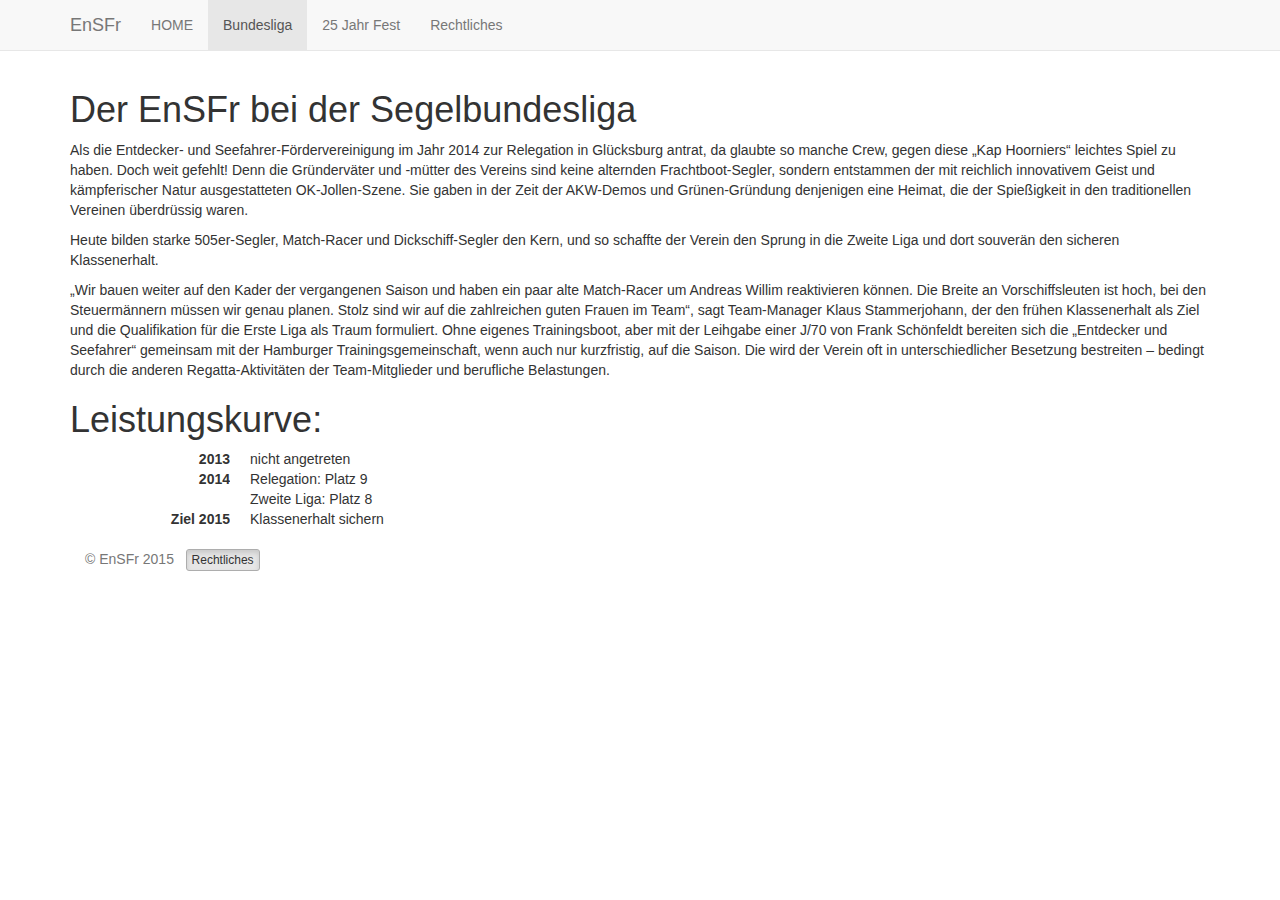
==== sites/ensfr2015/html/bundesliga.html @ b88b7feb "initial webpages" ====
<!DOCTYPE html>
<html lang="de">
  <head>
    <meta charset="utf-8">
    <meta http-equiv="X-UA-Compatible" content="IE=edge">
    <meta name="viewport" content="width=device-width, initial-scale=1">
        <meta name="description" content="Entdecker und Seefahrer Fördervereinigung e.V.">
    <meta name="author"      content="Urs Wihlfahrt">
    <meta name="generator"   content="spsg">
    <meta name="description" content="Homepage of the German sailing club Entdecker und Seefahrer Fördervereinigung e.V.">
    <meta name="copyright"   content="Entdecker und Seefahrer Fördervereinigung e.V." />
		 
	<link rel="icon" href="favicon.ico">
    <title>Entdecker und Seefahrer Fördervereinigung e.V.</title>

    <!-- Bootstrap core CSS -->
    <link href="css/bootstrap.min.css" rel="stylesheet">

    <!-- Custom styles for this template -->
    <link href="style-ensfr.css" rel="stylesheet">
  </head>

  <body>

    <!-- Static navbar  navbar-fixed-top -->
    <nav class="navbar navbar-default navbar-fixed-top">
      <div class="container">
        <div class="navbar-header">
          <button type="button" class="navbar-toggle collapsed" data-toggle="collapse" data-target="#navbar" aria-expanded="false" aria-controls="navbar">
            <span class="sr-only">Toggle navigation</span>
            <span class="icon-bar"></span>
            <span class="icon-bar"></span>
            <span class="icon-bar"></span>
          </button>
          <a class="navbar-brand" href="index.html">EnSFr</a>
        </div>
        <div id="navbar" class="navbar-collapse collapse">
          <ul class="nav navbar-nav">
             
	<li><a href="index.html">HOME</a></li>
	<li class="active"><a href="bundesliga.html">Bundesliga</a></li>
	<li><a href="jubilaeum25.html">25 Jahr Fest</a></li>
	<li><a href="recht.html">Rechtliches</a></li>            
            
                        
          </ul>
        </div><!--/.nav-collapse -->
      </div>
    </nav>

    <div class="container">
<!-- ================================================== -->
<!-- ===   START OF CONTENT OF bundesliga -->
<!-- ================================================== -->


<h1>Der EnSFr bei der Segelbundesliga</h1>

<p>
Als die Entdecker- und Seefahrer-Fördervereinigung im Jahr 2014
zur Relegation in Glücksburg antrat, da glaubte so manche Crew, gegen
diese „Kap Hoorniers“ leichtes Spiel zu haben. Doch weit gefehlt! Denn
die Gründerväter und -mütter des Vereins sind keine alternden
Frachtboot-Segler, sondern entstammen der mit reichlich innovativem
Geist und kämpferischer Natur ausgestatteten OK-Jollen-Szene. Sie gaben
in der Zeit der AKW-Demos und Grünen-Gründung denjenigen eine Heimat,
die der Spießigkeit in den traditionellen Vereinen überdrüssig waren.
</p>

<p>
Heute bilden starke 505er-Segler, Match-Racer und Dickschiff-Segler den
Kern, und so schaffte der Verein den Sprung in die Zweite Liga und dort
souverän den sicheren Klassenerhalt.
</p>

<p>
 „Wir bauen weiter auf den Kader der
vergangenen Saison und haben ein paar alte Match-Racer um Andreas Willim
reaktivieren können. Die Breite an Vorschiffsleuten ist hoch, bei den
Steuermännern müssen wir genau planen. Stolz sind wir auf die
zahlreichen guten Frauen im Team“, sagt Team-Manager Klaus
Stammerjohann, der den frühen Klassenerhalt als Ziel und die
Qualifikation für die Erste Liga als Traum formuliert. Ohne eigenes
Trainingsboot, aber mit der Leihgabe einer J/70 von Frank Schönfeldt
bereiten sich die „Entdecker und Seefahrer“ gemeinsam mit der Hamburger
Trainingsgemeinschaft, wenn auch nur kurzfristig, auf die Saison. Die
wird der Verein oft in unterschiedlicher Besetzung bestreiten – bedingt
durch die anderen Regatta-Aktivitäten der Team-Mitglieder und berufliche
Belastungen.
</p>


<h1>Leistungskurve:</h1>

<dl class="dl-horizontal">
  <dt>2013</dt>  <dd>nicht angetreten</dd>
  <dt>2014</dt>  <dd>Relegation: Platz 9</dd>
  <dt>    </dt>  <dd>Zweite Liga: Platz 8</dd>
  <dt>Ziel 2015</dt>  <dd>Klassenerhalt sichern</dd>
</dl>
<!-- ================================================== -->
<!-- ===   END OF CONTENT OF index -->
<!-- ================================================== -->
    <footer>
     <div class="container">
        <p class="text-muted">&copy; EnSFr 2015 &nbsp; 
        <a href="recht.html" class="btn btn-default btn-xs active" role="button">Rechtliches</a>
        </p>
      </div>
    </footer>
   
 
   </div><!-- /.container -->
  
    <!-- Bootstrap core JavaScript
    ================================================== -->
    <!-- Placed at the end of the document so the pages load faster -->
    <script src="js/jquery.min.js"></script>
    <script src="js/collapse.js"></script>
    <script src="js/bootstrap.min.js"></script>
  </body>
</html>
---- sites/ensfr2015/html/style-ensfr.css ----
.ensfr-template {
  padding: 50px 15px;

  /* Margin bottom by footer height */
  margin-bottom: 60px;
}

  .thumbnail.with-caption p {
    margin: 0;
    padding-top: 0.5em;
  }
  .thumbnail.with-caption small:before {
    content: '\00A0\2014\00A0';
  }
/*
  .thumbnail.with-caption small {
    width: 100%;
    text-align: right;
    display: inline-block;
    color: #999;
  }
*/
html {
  position: relative;
  min-height: 100%;	
}



body {
  padding-top: 70px;
  padding-bottom: 20px;
}

.header {
    margin-bottom: 30px;
}
/* Everything but the jumbotron gets side spacing for mobile first views */
.header,
.marketing,
.footer {
  padding-left: 15px;
  padding-right: 15px;
}

 
/*
[class*="col-"] {
  padding-top: 15px;
  padding-bottom: 15px;
  background-color: #eee;
  background-color: rgba(86,61,124,.15);
  border: 1px solid #ddd;
  border: 1px solid rgba(86,61,124,.2);
}
*/

.footer {
  position: absolute;
  bottom: 0;
  width: 100%;
  /* Set the fixed height of the footer here */
  height: 60px;
  background-color: #f5f5f5;
}
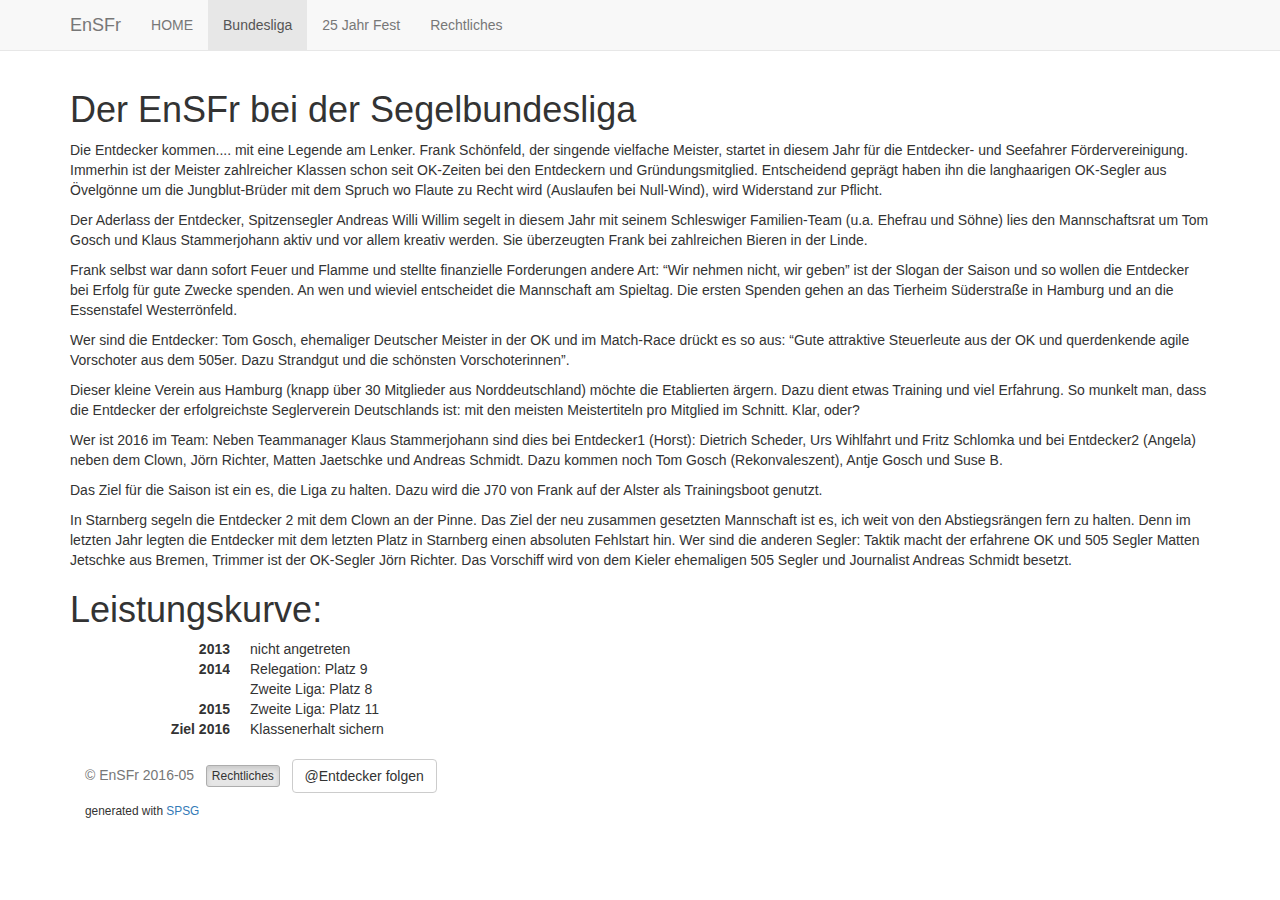
==== commit fb860e3f: "update of ensfr page according to saison 2016" ====
--- a/sites/ensfr2015/html/bundesliga.html
+++ b/sites/ensfr2015/html/bundesliga.html
@@ -57,38 +57,63 @@
 <h1>Der EnSFr bei der Segelbundesliga</h1>
 
 <p>
-Als die Entdecker- und Seefahrer-Fördervereinigung im Jahr 2014
-zur Relegation in Glücksburg antrat, da glaubte so manche Crew, gegen
-diese „Kap Hoorniers“ leichtes Spiel zu haben. Doch weit gefehlt! Denn
-die Gründerväter und -mütter des Vereins sind keine alternden
-Frachtboot-Segler, sondern entstammen der mit reichlich innovativem
-Geist und kämpferischer Natur ausgestatteten OK-Jollen-Szene. Sie gaben
-in der Zeit der AKW-Demos und Grünen-Gründung denjenigen eine Heimat,
-die der Spießigkeit in den traditionellen Vereinen überdrüssig waren.
+Die Entdecker kommen.... mit eine Legende am Lenker. Frank Schönfeld, der singende 
+vielfache Meister, startet in diesem Jahr für die Entdecker- und Seefahrer Fördervereinigung. 
+Immerhin ist der Meister zahlreicher Klassen schon seit OK­-Zeiten bei den Entdeckern und 
+Gründungsmitglied. Entscheidend geprägt haben ihn die langhaarigen OK-­Segler aus 
+Övelgönne um die Jungblut­-Brüder mit dem Spruch wo Flaute zu Recht wird (Auslaufen bei 
+Null­-Wind), wird Widerstand zur Pflicht.
 </p>
 
 <p>
-Heute bilden starke 505er-Segler, Match-Racer und Dickschiff-Segler den
-Kern, und so schaffte der Verein den Sprung in die Zweite Liga und dort
-souverän den sicheren Klassenerhalt.
+Der Aderlass der Entdecker, Spitzensegler Andreas Willi Willim segelt in diesem Jahr mit 
+seinem Schleswiger Familien­-Team (u.a. Ehefrau und Söhne) lies den Mannschaftsrat um 
+Tom Gosch und Klaus Stammerjohann aktiv und vor allem kreativ werden. Sie überzeugten 
+Frank bei zahlreichen Bieren in der Linde. 
 </p>
 
 <p>
- „Wir bauen weiter auf den Kader der
-vergangenen Saison und haben ein paar alte Match-Racer um Andreas Willim
-reaktivieren können. Die Breite an Vorschiffsleuten ist hoch, bei den
-Steuermännern müssen wir genau planen. Stolz sind wir auf die
-zahlreichen guten Frauen im Team“, sagt Team-Manager Klaus
-Stammerjohann, der den frühen Klassenerhalt als Ziel und die
-Qualifikation für die Erste Liga als Traum formuliert. Ohne eigenes
-Trainingsboot, aber mit der Leihgabe einer J/70 von Frank Schönfeldt
-bereiten sich die „Entdecker und Seefahrer“ gemeinsam mit der Hamburger
-Trainingsgemeinschaft, wenn auch nur kurzfristig, auf die Saison. Die
-wird der Verein oft in unterschiedlicher Besetzung bestreiten – bedingt
-durch die anderen Regatta-Aktivitäten der Team-Mitglieder und berufliche
-Belastungen.
+Frank selbst war dann sofort Feuer und Flamme und stellte finanzielle Forderungen andere 
+Art: “Wir nehmen nicht, wir geben” ist der Slogan der Saison und so wollen die Entdecker bei 
+Erfolg für gute Zwecke spenden. An wen und wieviel entscheidet die Mannschaft am 
+Spieltag. Die ersten Spenden gehen an das Tierheim Süderstraße in Hamburg und an die 
+Essenstafel Westerrönfeld. 
 </p>
 
+<p>
+Wer sind die Entdecker: Tom Gosch, ehemaliger Deutscher Meister in der OK und im 
+Match­-Race drückt es so aus: “Gute attraktive Steuerleute aus der OK und querdenkende 
+agile Vorschoter aus dem 505­er. Dazu Strandgut und die schönsten Vorschoterinnen”. 
+</p>
+
+<p>
+Dieser kleine Verein aus Hamburg (knapp über 30 Mitglieder aus Norddeutschland) möchte 
+die Etablierten ärgern. Dazu dient etwas Training und viel Erfahrung. So munkelt man, dass 
+die Entdecker der erfolgreichste Seglerverein Deutschlands ist: mit den meisten Meistertiteln 
+pro Mitglied im Schnitt. Klar, oder? 
+</p>
+
+<p> 
+Wer ist 2016 im Team: Neben Teammanager Klaus Stammerjohann sind dies bei 
+Entdecker1 (Horst): Dietrich Scheder, Urs Wihlfahrt und Fritz Schlomka und bei Entdecker2 
+(Angela) neben dem Clown, Jörn Richter, Matten Jaetschke und Andreas Schmidt. Dazu 
+kommen noch Tom Gosch (Rekonvaleszent), Antje Gosch und Suse B. 
+</p>
+
+<p>
+Das Ziel für die Saison ist ein es, die Liga zu halten. Dazu wird die J70 von Frank auf der 
+Alster als Trainingsboot genutzt. 
+</p>
+
+<p>
+In Starnberg segeln die Entdecker 2 mit dem Clown an der Pinne. Das Ziel der neu 
+zusammen gesetzten Mannschaft ist es, ich weit von den Abstiegsrängen fern zu halten. 
+Denn im letzten Jahr legten die Entdecker mit dem letzten Platz in Starnberg einen 
+absoluten Fehlstart hin. Wer sind die anderen Segler: Taktik macht der erfahrene OK und 
+505 Segler Matten Jetschke aus Bremen, Trimmer ist der OK­-Segler Jörn Richter. Das Vorschiff wird von dem Kieler ehemaligen 505 Segler und Journalist Andreas Schmidt 
+besetzt. 
+</p> 
+ 
 
 <h1>Leistungskurve:</h1>
 
@@ -96,16 +121,24 @@
   <dt>2013</dt>  <dd>nicht angetreten</dd>
   <dt>2014</dt>  <dd>Relegation: Platz 9</dd>
   <dt>    </dt>  <dd>Zweite Liga: Platz 8</dd>
-  <dt>Ziel 2015</dt>  <dd>Klassenerhalt sichern</dd>
+  <dt>2015</dt>  <dd>Zweite Liga: Platz 11</dd>
+  <dt>Ziel 2016</dt>  <dd>Klassenerhalt sichern</dd>
 </dl>
 <!-- ================================================== -->
 <!-- ===   END OF CONTENT OF index -->
 <!-- ================================================== -->
     <footer>
      <div class="container">
-        <p class="text-muted">&copy; EnSFr 2015 &nbsp; 
+        <p class="text-muted">&copy; EnSFr 2016-05 
+	&nbsp; 
         <a href="recht.html" class="btn btn-default btn-xs active" role="button">Rechtliches</a>
+	&nbsp; 
+	<a href='https://gochare.com/de/channel/subscribe_channel?id=45485055-0aab-45f3-8896-2e5faa8d5518' target='_blank' class='chare-follow-button btn btn-default'> @Entdecker folgen</a>
+	<script id='query' src='http://wechare.com/widget/widget.js' type='text/javascript'></script>
+
+	<div class="small">generated with <a href="https://github.com/ursaw/spsg	" target="_blank">SPSG</a></div>
         </p>
+	
       </div>
     </footer>
    
@@ -119,4 +152,4 @@
     <script src="js/collapse.js"></script>
     <script src="js/bootstrap.min.js"></script>
   </body>
-</html>+</html>
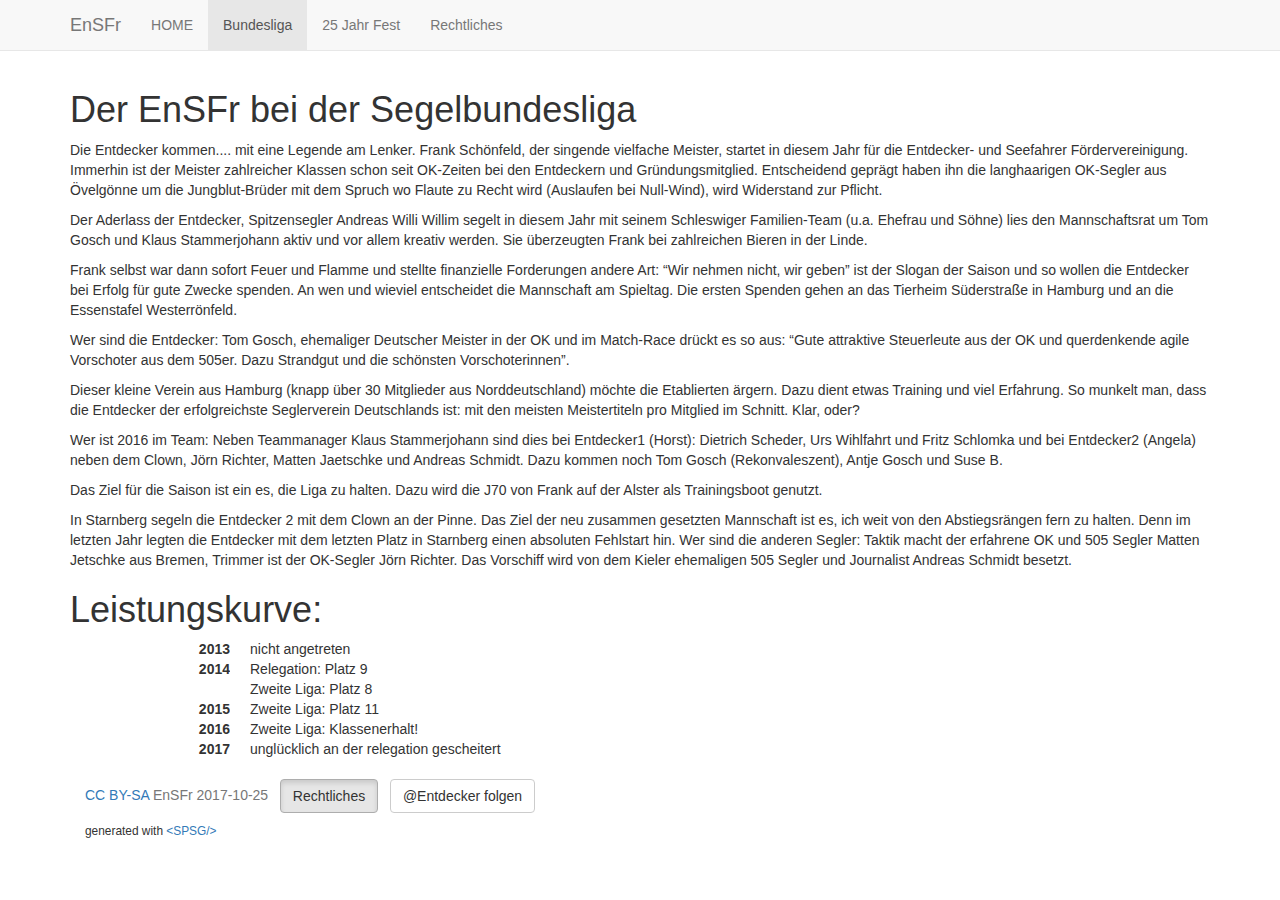
==== commit 4f6a53b9: "new dsbl picture" ====
--- a/sites/ensfr2015/html/bundesliga.html
+++ b/sites/ensfr2015/html/bundesliga.html
@@ -122,21 +122,22 @@
   <dt>2014</dt>  <dd>Relegation: Platz 9</dd>
   <dt>    </dt>  <dd>Zweite Liga: Platz 8</dd>
   <dt>2015</dt>  <dd>Zweite Liga: Platz 11</dd>
-  <dt>Ziel 2016</dt>  <dd>Klassenerhalt sichern</dd>
+  <dt>2016</dt>  <dd>Zweite Liga: Klassenerhalt!</dd>
+  <dt>2017</dt>  <dd>unglücklich an der relegation gescheitert</dd>
 </dl>
 <!-- ================================================== -->
 <!-- ===   END OF CONTENT OF index -->
 <!-- ================================================== -->
     <footer>
      <div class="container">
-        <p class="text-muted">&copy; EnSFr 2016-05 
+        <p class="text-muted"><a href="https://creativecommons.org/licenses/by-sa/4.0/"  >CC BY-SA</a> EnSFr 2017-10-25 
 	&nbsp; 
-        <a href="recht.html" class="btn btn-default btn-xs active" role="button">Rechtliches</a>
+        <a href="recht.html" class="btn btn-default active" role="button">Rechtliches</a>
 	&nbsp; 
 	<a href='https://gochare.com/de/channel/subscribe_channel?id=45485055-0aab-45f3-8896-2e5faa8d5518' target='_blank' class='chare-follow-button btn btn-default'> @Entdecker folgen</a>
 	<script id='query' src='http://wechare.com/widget/widget.js' type='text/javascript'></script>
 
-	<div class="small">generated with <a href="https://github.com/ursaw/spsg	" target="_blank">SPSG</a></div>
+	<div class="small">generated with <a href="https://github.com/ursaw/spsg	" target="_blank">&lt;SPSG/&gt;</a></div>
         </p>
 	
       </div>
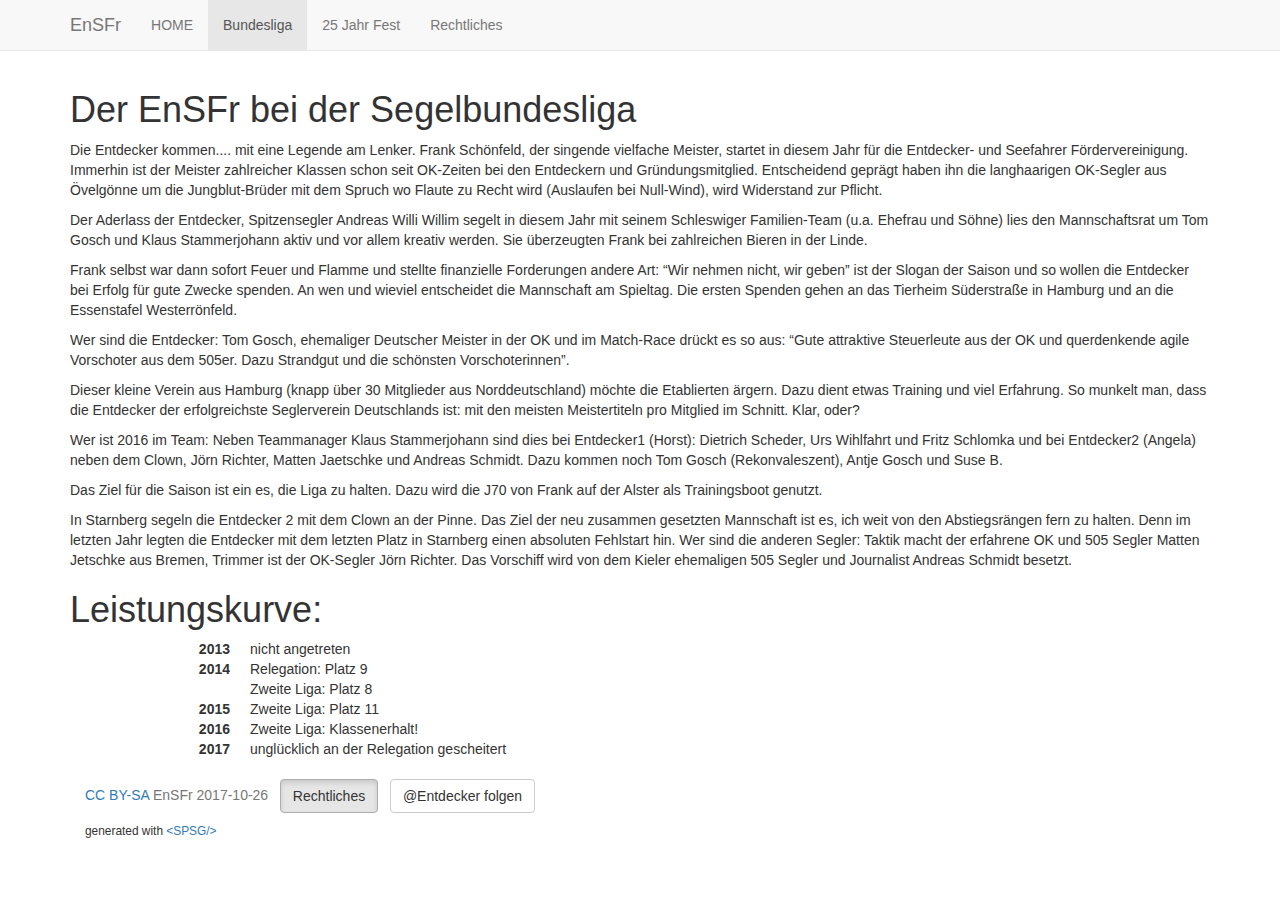
==== commit 67be0e59: "added also html pages for compare" ====
--- a/sites/ensfr2015/html/bundesliga.html
+++ b/sites/ensfr2015/html/bundesliga.html
@@ -123,14 +123,14 @@
   <dt>    </dt>  <dd>Zweite Liga: Platz 8</dd>
   <dt>2015</dt>  <dd>Zweite Liga: Platz 11</dd>
   <dt>2016</dt>  <dd>Zweite Liga: Klassenerhalt!</dd>
-  <dt>2017</dt>  <dd>unglücklich an der relegation gescheitert</dd>
+  <dt>2017</dt>  <dd>unglücklich an der Relegation gescheitert</dd>
 </dl>
 <!-- ================================================== -->
 <!-- ===   END OF CONTENT OF index -->
 <!-- ================================================== -->
     <footer>
      <div class="container">
-        <p class="text-muted"><a href="https://creativecommons.org/licenses/by-sa/4.0/"  >CC BY-SA</a> EnSFr 2017-10-25 
+        <p class="text-muted"><a href="https://creativecommons.org/licenses/by-sa/4.0/"  >CC BY-SA</a> EnSFr 2017-10-26 
 	&nbsp; 
         <a href="recht.html" class="btn btn-default active" role="button">Rechtliches</a>
 	&nbsp; 
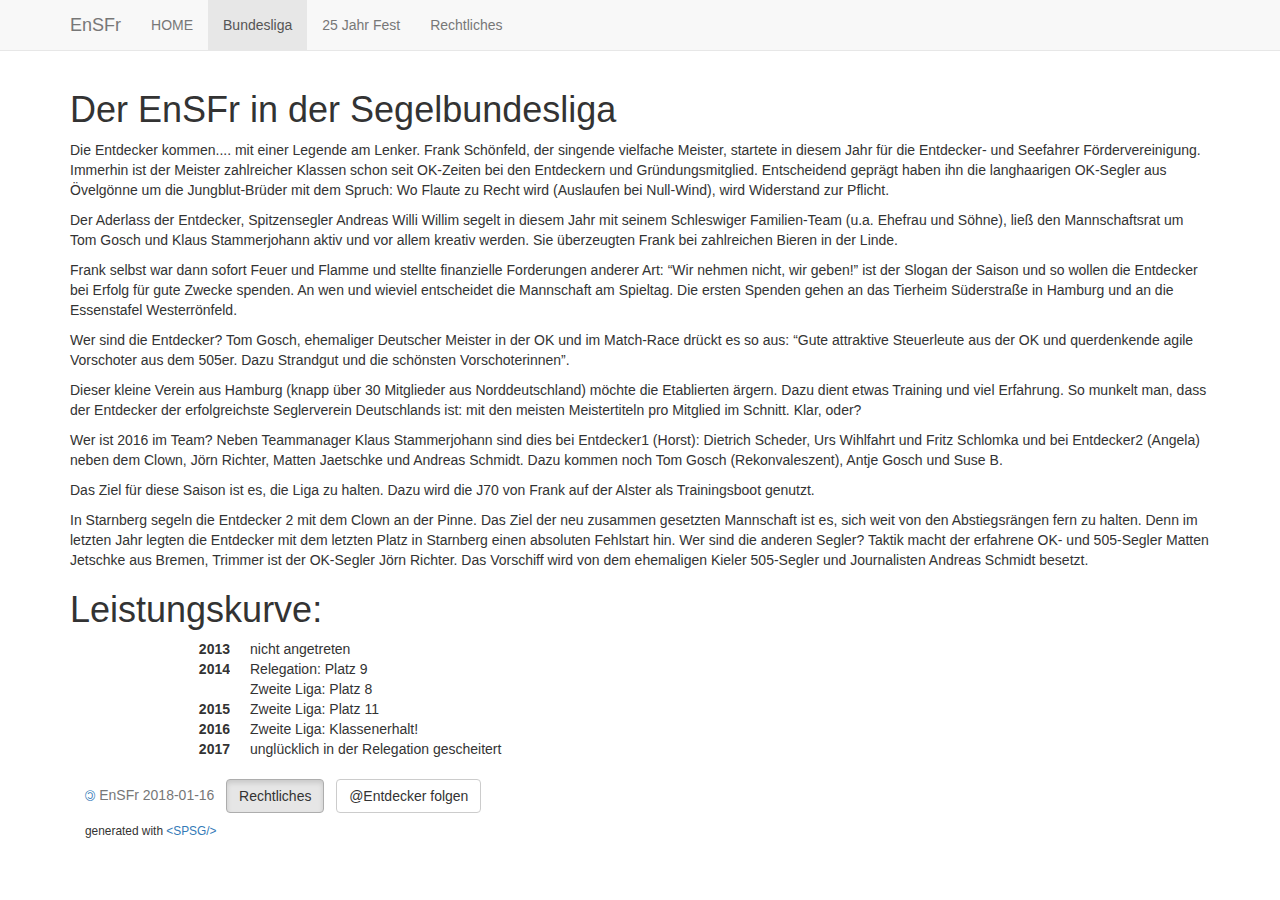
==== commit 2e11644f: "added manual changes" ====
--- a/sites/ensfr2015/html/bundesliga.html
+++ b/sites/ensfr2015/html/bundesliga.html
@@ -54,63 +54,63 @@
 <!-- ================================================== -->
 
 
-<h1>Der EnSFr bei der Segelbundesliga</h1>
+<h1>Der EnSFr in der Segelbundesliga</h1>
 
 <p>
-Die Entdecker kommen.... mit eine Legende am Lenker. Frank Schönfeld, der singende 
-vielfache Meister, startet in diesem Jahr für die Entdecker- und Seefahrer Fördervereinigung. 
+Die Entdecker kommen.... mit einer Legende am Lenker. Frank Schönfeld, der singende 
+vielfache Meister, startete in diesem Jahr für die Entdecker- und Seefahrer Fördervereinigung. 
 Immerhin ist der Meister zahlreicher Klassen schon seit OK­-Zeiten bei den Entdeckern und 
 Gründungsmitglied. Entscheidend geprägt haben ihn die langhaarigen OK-­Segler aus 
-Övelgönne um die Jungblut­-Brüder mit dem Spruch wo Flaute zu Recht wird (Auslaufen bei 
+Övelgönne um die Jungblut­-Brüder mit dem Spruch: Wo Flaute zu Recht wird (Auslaufen bei 
 Null­-Wind), wird Widerstand zur Pflicht.
 </p>
 
 <p>
 Der Aderlass der Entdecker, Spitzensegler Andreas Willi Willim segelt in diesem Jahr mit 
-seinem Schleswiger Familien­-Team (u.a. Ehefrau und Söhne) lies den Mannschaftsrat um 
+seinem Schleswiger Familien­-Team (u.a. Ehefrau und Söhne), ließ den Mannschaftsrat um 
 Tom Gosch und Klaus Stammerjohann aktiv und vor allem kreativ werden. Sie überzeugten 
 Frank bei zahlreichen Bieren in der Linde. 
 </p>
 
 <p>
-Frank selbst war dann sofort Feuer und Flamme und stellte finanzielle Forderungen andere 
-Art: “Wir nehmen nicht, wir geben” ist der Slogan der Saison und so wollen die Entdecker bei 
+Frank selbst war dann sofort Feuer und Flamme und stellte finanzielle Forderungen anderer 
+Art: “Wir nehmen nicht, wir geben!” ist der Slogan der Saison und so wollen die Entdecker bei 
 Erfolg für gute Zwecke spenden. An wen und wieviel entscheidet die Mannschaft am 
 Spieltag. Die ersten Spenden gehen an das Tierheim Süderstraße in Hamburg und an die 
 Essenstafel Westerrönfeld. 
 </p>
 
 <p>
-Wer sind die Entdecker: Tom Gosch, ehemaliger Deutscher Meister in der OK und im 
+Wer sind die Entdecker? Tom Gosch, ehemaliger Deutscher Meister in der OK und im 
 Match­-Race drückt es so aus: “Gute attraktive Steuerleute aus der OK und querdenkende 
-agile Vorschoter aus dem 505­er. Dazu Strandgut und die schönsten Vorschoterinnen”. 
+agile Vorschoter aus dem 505er. Dazu Strandgut und die schönsten Vorschoterinnen”. 
 </p>
 
 <p>
 Dieser kleine Verein aus Hamburg (knapp über 30 Mitglieder aus Norddeutschland) möchte 
 die Etablierten ärgern. Dazu dient etwas Training und viel Erfahrung. So munkelt man, dass 
-die Entdecker der erfolgreichste Seglerverein Deutschlands ist: mit den meisten Meistertiteln 
+der Entdecker der erfolgreichste Seglerverein Deutschlands ist: mit den meisten Meistertiteln 
 pro Mitglied im Schnitt. Klar, oder? 
 </p>
 
 <p> 
-Wer ist 2016 im Team: Neben Teammanager Klaus Stammerjohann sind dies bei 
+Wer ist 2016 im Team? Neben Teammanager Klaus Stammerjohann sind dies bei 
 Entdecker1 (Horst): Dietrich Scheder, Urs Wihlfahrt und Fritz Schlomka und bei Entdecker2 
 (Angela) neben dem Clown, Jörn Richter, Matten Jaetschke und Andreas Schmidt. Dazu 
 kommen noch Tom Gosch (Rekonvaleszent), Antje Gosch und Suse B. 
 </p>
 
 <p>
-Das Ziel für die Saison ist ein es, die Liga zu halten. Dazu wird die J70 von Frank auf der 
+Das Ziel für diese Saison ist es, die Liga zu halten. Dazu wird die J70 von Frank auf der 
 Alster als Trainingsboot genutzt. 
 </p>
 
 <p>
 In Starnberg segeln die Entdecker 2 mit dem Clown an der Pinne. Das Ziel der neu 
-zusammen gesetzten Mannschaft ist es, ich weit von den Abstiegsrängen fern zu halten. 
+zusammen gesetzten Mannschaft ist es, sich weit von den Abstiegsrängen fern zu halten. 
 Denn im letzten Jahr legten die Entdecker mit dem letzten Platz in Starnberg einen 
-absoluten Fehlstart hin. Wer sind die anderen Segler: Taktik macht der erfahrene OK und 
-505 Segler Matten Jetschke aus Bremen, Trimmer ist der OK­-Segler Jörn Richter. Das Vorschiff wird von dem Kieler ehemaligen 505 Segler und Journalist Andreas Schmidt 
+absoluten Fehlstart hin. Wer sind die anderen Segler? Taktik macht der erfahrene OK- und 
+505-Segler Matten Jetschke aus Bremen, Trimmer ist der OK-­Segler Jörn Richter. Das Vorschiff wird von dem ehemaligen Kieler 505-Segler und Journalisten Andreas Schmidt 
 besetzt. 
 </p> 
  
@@ -123,21 +123,21 @@
   <dt>    </dt>  <dd>Zweite Liga: Platz 8</dd>
   <dt>2015</dt>  <dd>Zweite Liga: Platz 11</dd>
   <dt>2016</dt>  <dd>Zweite Liga: Klassenerhalt!</dd>
-  <dt>2017</dt>  <dd>unglücklich an der Relegation gescheitert</dd>
+  <dt>2017</dt>  <dd>unglücklich in der Relegation gescheitert</dd>
 </dl>
 <!-- ================================================== -->
 <!-- ===   END OF CONTENT OF index -->
 <!-- ================================================== -->
     <footer>
      <div class="container">
-        <p class="text-muted"><a href="https://creativecommons.org/licenses/by-sa/4.0/"  >CC BY-SA</a> EnSFr 2017-10-26 
+        <p class="text-muted"><a href="https://creativecommons.org/licenses/by-sa/4.0/"  ><span class="copyleft">&copy;</span></a> EnSFr 2018-01-16 
 	&nbsp; 
         <a href="recht.html" class="btn btn-default active" role="button">Rechtliches</a>
 	&nbsp; 
 	<a href='https://gochare.com/de/channel/subscribe_channel?id=45485055-0aab-45f3-8896-2e5faa8d5518' target='_blank' class='chare-follow-button btn btn-default'> @Entdecker folgen</a>
 	<script id='query' src='http://wechare.com/widget/widget.js' type='text/javascript'></script>
 
-	<div class="small">generated with <a href="https://github.com/ursaw/spsg	" target="_blank">&lt;SPSG/&gt;</a></div>
+	<div class="small">generated with <a href="https://github.com/ursaw/spsg" target="_blank">&lt;SPSG/&gt;</a></div>
         </p>
 	
       </div>
--- a/sites/ensfr2015/html/style-ensfr.css
+++ b/sites/ensfr2015/html/style-ensfr.css
@@ -63,3 +63,9 @@
   height: 60px;
   background-color: #f5f5f5;
 }
+
+
+.copyleft {
+  display:inline-block;
+  transform: rotate(180deg);
+}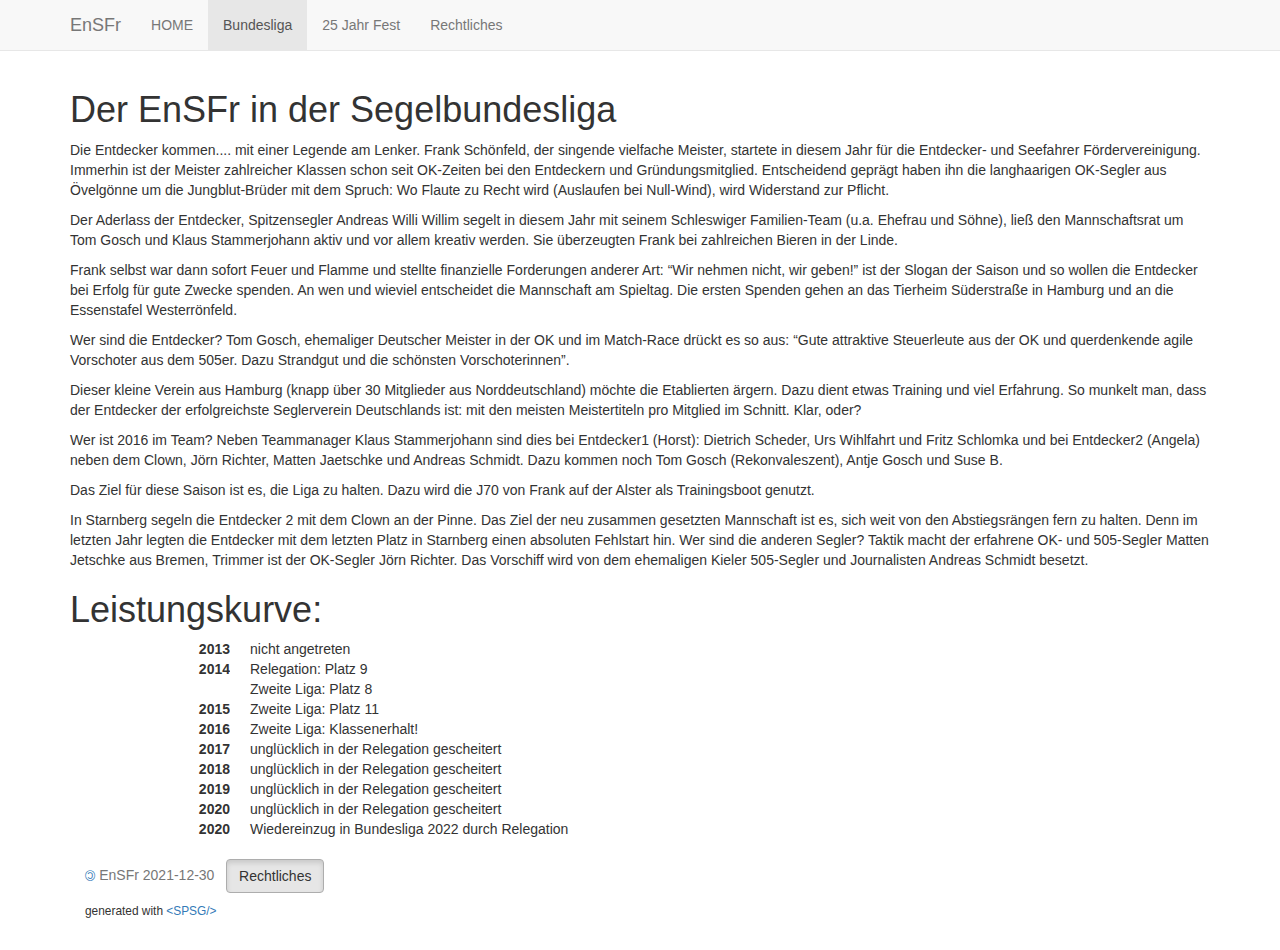
==== commit da68f28b: "first changes 2022" ====
--- a/sites/ensfr2015/html/bundesliga.html
+++ b/sites/ensfr2015/html/bundesliga.html
@@ -124,19 +124,19 @@
   <dt>2015</dt>  <dd>Zweite Liga: Platz 11</dd>
   <dt>2016</dt>  <dd>Zweite Liga: Klassenerhalt!</dd>
   <dt>2017</dt>  <dd>unglücklich in der Relegation gescheitert</dd>
+  <dt>2018</dt>  <dd>unglücklich in der Relegation gescheitert</dd>
+  <dt>2019</dt>  <dd>unglücklich in der Relegation gescheitert</dd>
+  <dt>2020</dt>  <dd>unglücklich in der Relegation gescheitert</dd>
+  <dt>2020</dt>  <dd>Wiedereinzug in Bundesliga 2022 durch Relegation</dd>
 </dl>
 <!-- ================================================== -->
 <!-- ===   END OF CONTENT OF index -->
 <!-- ================================================== -->
     <footer>
      <div class="container">
-        <p class="text-muted"><a href="https://creativecommons.org/licenses/by-sa/4.0/"  ><span class="copyleft">&copy;</span></a> EnSFr 2018-01-16 
+        <p class="text-muted"><a href="https://creativecommons.org/licenses/by-sa/4.0/"  ><span class="copyleft">&copy;</span></a> EnSFr 2021-12-30 
 	&nbsp; 
         <a href="recht.html" class="btn btn-default active" role="button">Rechtliches</a>
-	&nbsp; 
-	<a href='https://gochare.com/de/channel/subscribe_channel?id=45485055-0aab-45f3-8896-2e5faa8d5518' target='_blank' class='chare-follow-button btn btn-default'> @Entdecker folgen</a>
-	<script id='query' src='http://wechare.com/widget/widget.js' type='text/javascript'></script>
-
 	<div class="small">generated with <a href="https://github.com/ursaw/spsg" target="_blank">&lt;SPSG/&gt;</a></div>
         </p>
 	
